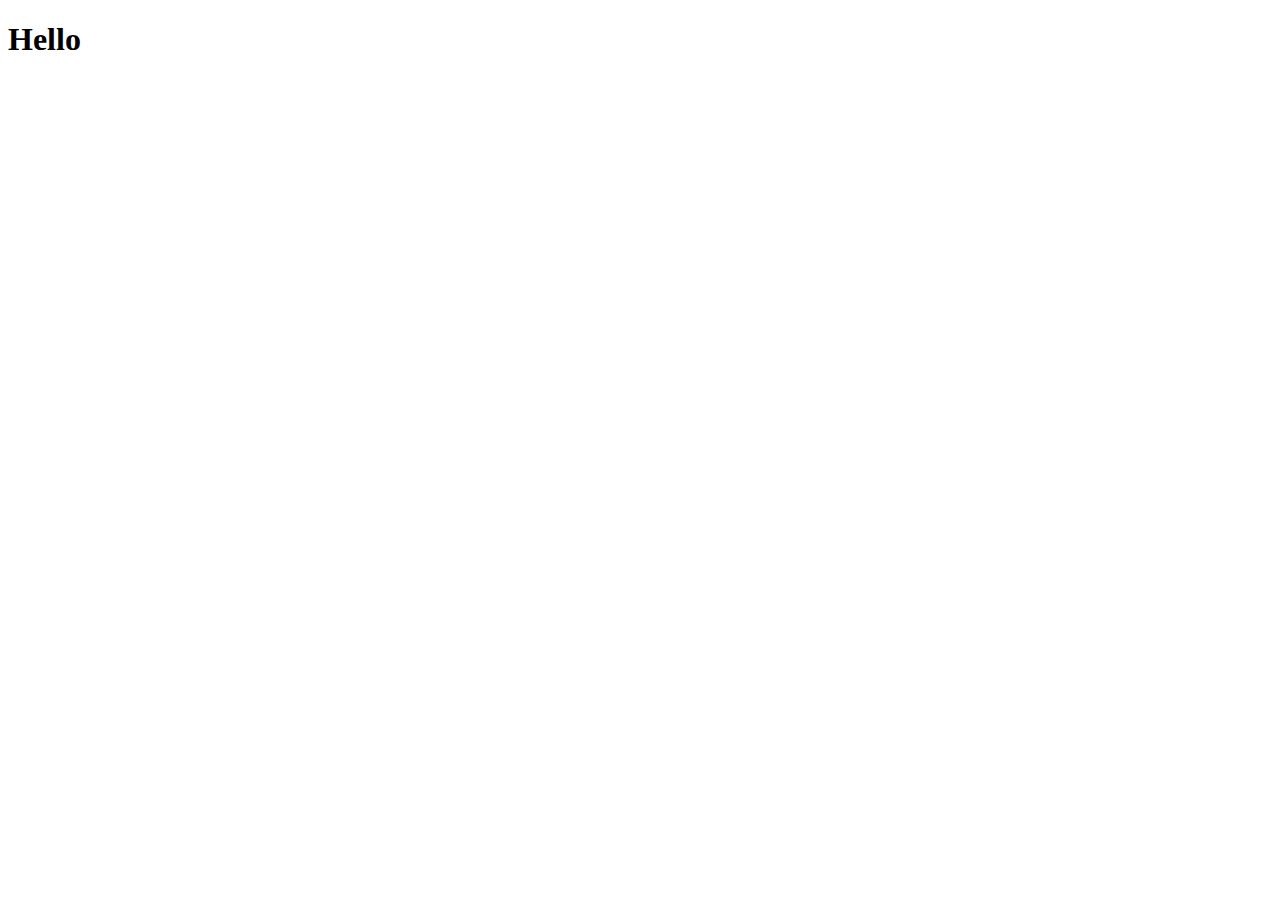
==== templates/index.html @ 01183de1 "First comit" ====
<!DOCTYPE html>
<html>
<head>
    <meta charset="UTF-8">
    <meta name="viewport", content="width=device-width, initial-scale=1.0">
    <title>Flower with Turtle</title>
</head>

<body>
    <h1>Hello</h1>
</body>
</html>
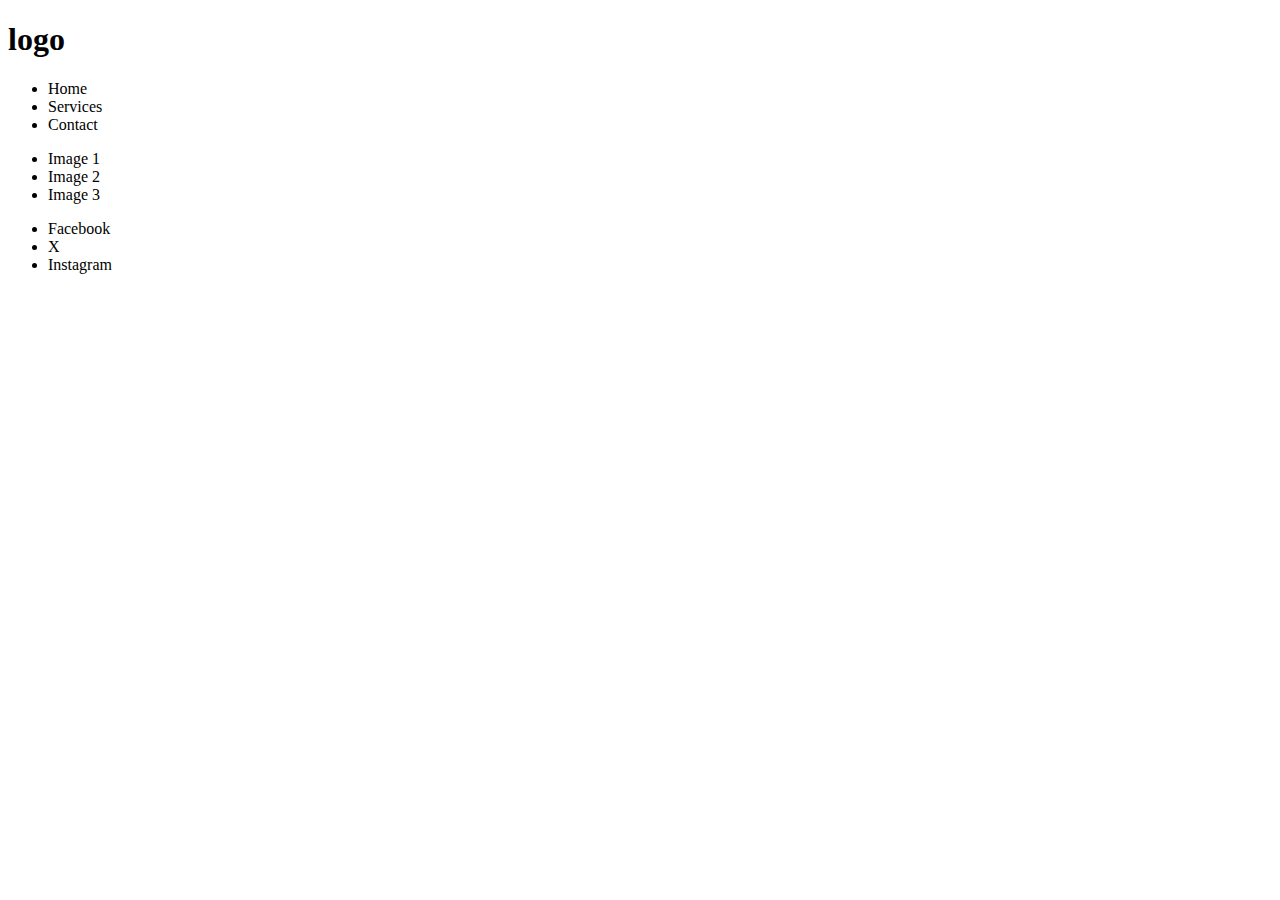
==== commit f51934e5: "html and css added" ====
--- a/templates/index.html
+++ b/templates/index.html
@@ -3,10 +3,41 @@
 <head>
     <meta charset="UTF-8">
     <meta name="viewport", content="width=device-width, initial-scale=1.0">
+    <link rel="stylesheet" href="{{ url_for('static', filename='style.css') }}">
     <title>Flower with Turtle</title>
 </head>
 
 <body>
-    <h1>Hello</h1>
+    
+    <div id="logo">
+        <h1>logo</h1>
+    </div>
+    <nav id="topMenu">
+        <ul>
+            <li>Home</li>
+            <li>Services</li>
+            <li>Contact</li>
+        </ul>
+    </nav>
+
+    <div id="clearfix"></div>
+
+    <nav id="content1">
+        <ul>
+            <li>Image 1</li>
+            <li>Image 2</li>
+            <li>Image 3</li>
+        </ul>
+    </nav>
+
+    <nav id="content2">
+        <ul>
+            <li>Facebook</li>
+            <li>X</li>
+            <li>Instagram</li>
+        </ul>
+    </nav>
+    
+
 </body>
 </html>